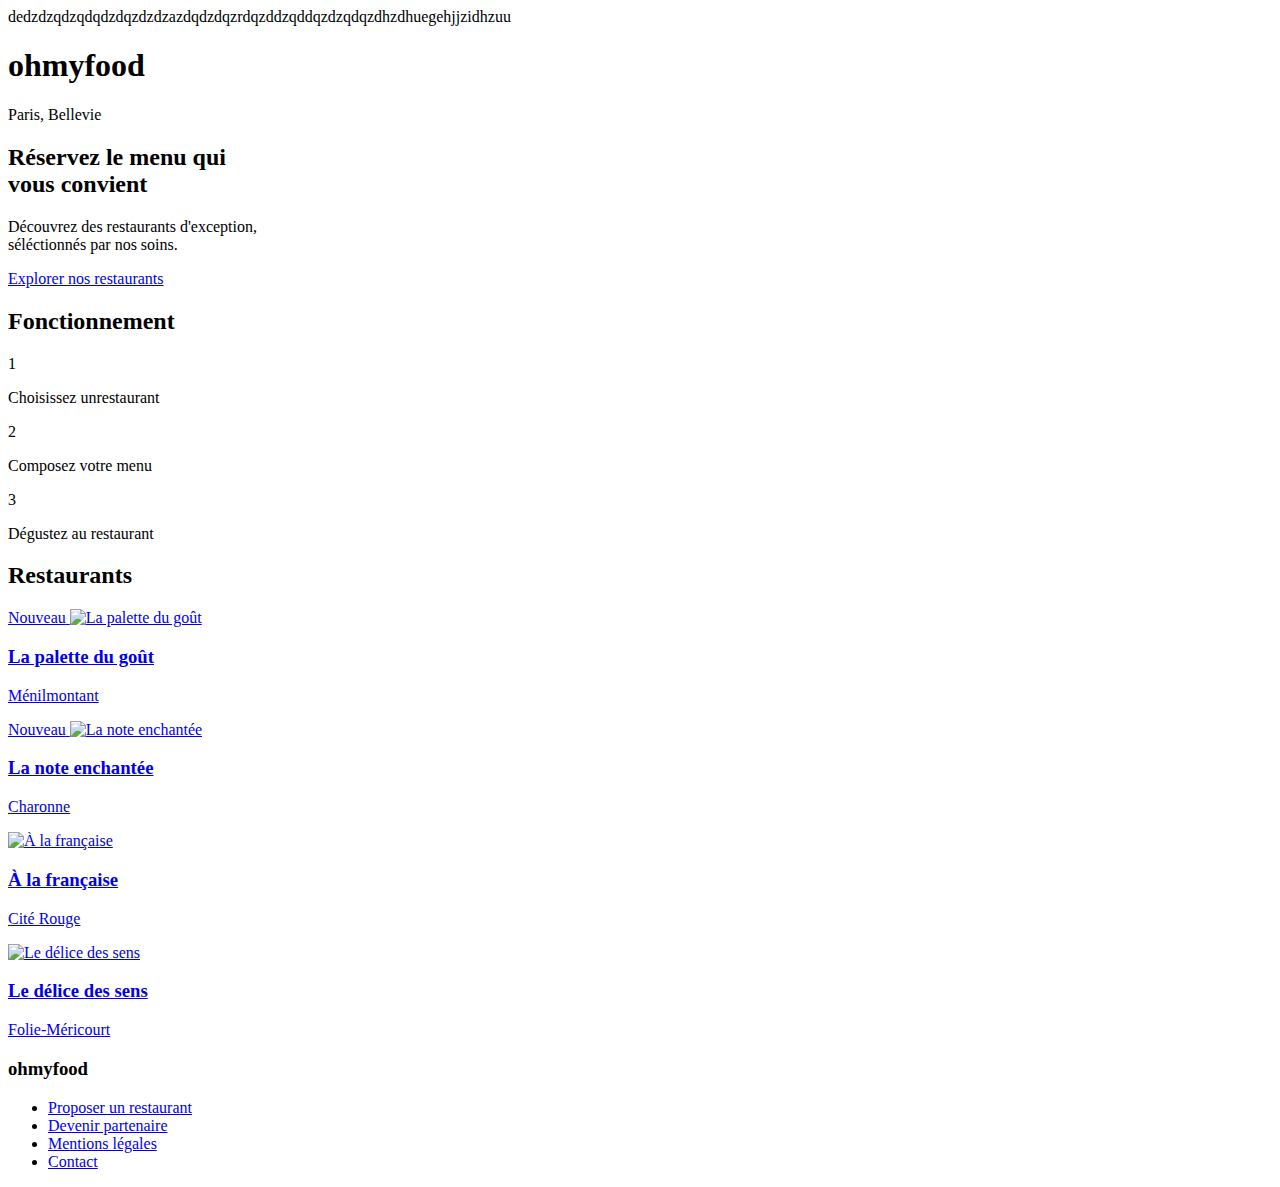
==== index.html @ f9470358 "changement index code" ====
<!DOCTYPE html>
<html lang="en">
  <head>
    <meta charset="UTF-8" />
    <meta name="viewport" content="width=device-width, initial-scale=1.0" />
    <title>Ohmyfood</title>
    <link rel="stylesheet" href="style.css" />
    <!-- <link rel="stylesheet" href="./SASS/styles.scss" /> -->
    <link rel="preconnect" href="https://fonts.googleapis.com" />
    <link rel="preconnect" href="https://fonts.gstatic.com" crossorigin />
    <link
      href="https://fonts.googleapis.com/css2?family=Raleway:wght@600&family=Roboto:wght@300&family=Shrikhand&display=swap"
      rel="stylesheet"
    />
    <link href="https://fonts.googleapis.com/css2?family=Roboto:wght@700&display=swap" rel="stylesheet" />

    <link
      rel="stylesheet"
      href="https://cdnjs.cloudflare.com/ajax/libs/font-awesome/6.2.1/css/all.min.css"
      integrity="sha512-MV7K8+y+gLIBoVD59lQIYicR65iaqukzvf/nwasF0nqhPay5w/9lJmVM2hMDcnK1OnMGCdVK+iQrJ7lzPJQd1w=="
      crossorigin="anonymous"
      referrerpolicy="no-referrer"
    />
  </head>
  <body>
    <!--Le Loader-->
    <div class="loader-top">
      <div class="dots">
        <span class="data">dedzdzqdzqdqdzdqzdzdzazdqdzdqzrdqzddzqddqzdzqdqzdhzdhuegehjjzidhzuu</span>
        <span class="data2"></span>
        <span class="data3"></span>
        <span class="data4"></span>
        <span class="data5"></span>
        <span class="data6"></span>
        <span class="data7"></span>
        <span class="data8"></span>
        <span class="data9"></span>
        <span class="data10"></span>
        <span class="data11"></span>
        <span class="data12"></span>
        <span class="data13"></span>
        <span class="data14"></span>
        <span class="data15"></span>
      </div>
    </div>

    <!--Header-->
    <header class="color">
      <div>
        <h1>ohmyfood</h1>
      </div>
    </header>
    <main>
      <!--Section Localisation-->
      <div class="location">
        <i class="fa-solid fa-location-dot"></i>
        Paris, Bellevie
      </div>
      <section class="menu-restaurant">
        <h2 class="menu-restaurant__title">Réservez le menu qui <br />vous convient</h2>
        <p class="menu-restaurant__subtitle">
          Découvrez des restaurants d'exception, <br />
          séléctionnés par nos soins.
        </p>
        <a class="btn" href="#cards">Explorer nos restaurants</a>
      </section>

      <!--Section Fonctionnement-->
      <section class="fonctionnement">
        <div class="fonctionnement__container">
          <h2>Fonctionnement</h2>
          <div class="fonctionnement__container-cards">
            <a class="btn-cards">
              <span class="fonctionnement__number">1</span>
              <i class="fa-solid fa-mobile-screen-button"></i>
              <p>Choisissez unrestaurant</p></a
            >

            <a class="btn-cards">
              <span class="fonctionnement__number">2</span>
              <i class="fa-solid fa-list"></i>
              <p>Composez votre menu</p></a
            >
            <a class="btn-cards">
              <span class="fonctionnement__number">3</span>
              <i class="fa-solid fa-store"></i>
              <p>Dégustez au restaurant</p></a
            >
          </div>
        </div>
      </section>

      <!--Section Restaurants-->
      <section class="restaurant exclude-bg-color" id="cards">
        <div class="restaurant__content">
          <h2>Restaurants</h2>
          <div class="container-menu">
            <article class="cards-menu">
              <a href="restaurants/la-palette-du-gout.html">
                <span class="cards-menu__card-new">Nouveau</span>
                <img src="assets/images/restaurants/jay-wennington-N_Y88TWmGwA-unsplash.jpg" alt="La palette du goût" />
                <div class="cards-menu__card-txt">
                  <h3 class="cards-menu__title">La palette du goût</h3>
                  <p class="cards-menu__subtitle">Ménilmontant</p>
                  <i class="fa-regular fa-heart empty-heart"></i>
                  <i class="fa-solid fa-heart full-heart"></i>
                </div>
              </a>
            </article>

            <article class="cards-menu">
              <a href="restaurants/la-note-enchantée.html">
                <span class="cards-menu__card-new">Nouveau</span>

                <img src="assets/images/restaurants/stil-u2Lp8tXIcjw-unsplash.jpg" alt="La note enchantée" />
                <div class="cards-menu__card-txt">
                  <h3 class="cards-menu__title">La note enchantée</h3>
                  <p class="cards-menu__subtitle">Charonne</p>
                  <i class="fa-regular fa-heart empty-heart"></i>
                  <i class="fa-solid fa-heart full-heart"></i>
                </div>
              </a>
            </article>

            <article class="cards-menu">
              <a href="restaurants/a-la-francaise.html">
                <img src="assets/images/restaurants/toa-heftiba-DQKerTsQwi0-unsplash.jpg" alt="À la française" />
                <div class="cards-menu__card-txt">
                  <h3 class="cards-menu__title">À la française</h3>
                  <p class="cards-menu__subtitle">Cité Rouge</p>
                  <i class="fa-regular fa-heart empty-heart"></i>
                  <i class="fa-solid fa-heart full-heart"></i>
                </div>
              </a>
            </article>

            <article class="cards-menu">
              <a href="restaurants/le-delice-des-sens.html">
                <img
                  src="assets/images/restaurants/louis-hansel-shotsoflouis-qNBGVyOCY8Q-unsplash.jpg"
                  alt="Le délice des sens"
                />
                <div class="cards-menu__card-txt">
                  <h3 class="cards-menu__title">Le délice des sens</h3>
                  <p class="cards-menu__subtitle">Folie-Méricourt</p>
                  <i class="fa-regular fa-heart empty-heart"></i>
                  <i class="fa-solid fa-heart full-heart"></i>
                </div>
              </a>
            </article>
          </div>
        </div>
      </section>
    </main>
    <!--Pied de page-->
    <footer>
      <div class="footer-container">
        <h3>ohmyfood</h3>
        <ul>
          <li><i class="fa-solid fa-utensils"></i><a class="icon" href="#"> Proposer un restaurant</a></li>
          <li><i class="fa-solid fa-handshake-angle"></i><a class="icon space" href="#">Devenir partenaire</a></li>
          <li><a href="#">Mentions légales</a></li>
          <li><a href="mailto:ohmyfood@gmail.com">Contact</a></li>
        </ul>
      </div>
    </footer>
  </body>
</html>
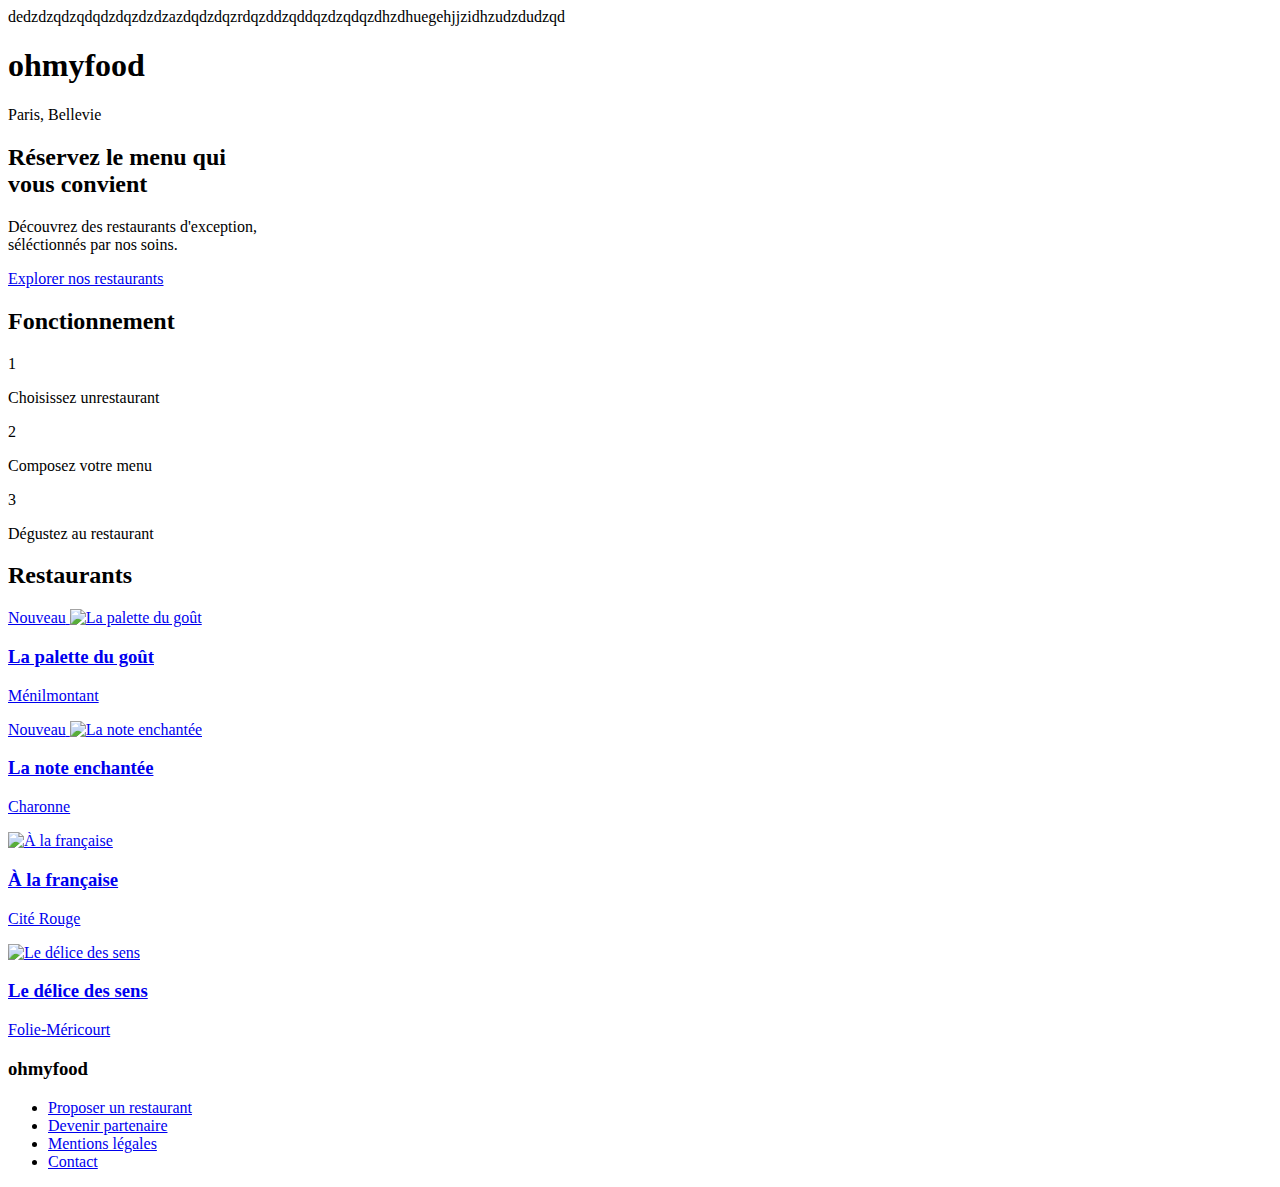
==== commit 87eaa805: "changement index code" ====
--- a/index.html
+++ b/index.html
@@ -26,7 +26,7 @@
     <!--Le Loader-->
     <div class="loader-top">
       <div class="dots">
-        <span class="data">dedzdzqdzqdqdzdqzdzdzazdqdzdqzrdqzddzqddqzdzqdqzdhzdhuegehjjzidhzuu</span>
+        <span class="data">dedzdzqdzqdqdzdqzdzdzazdqdzdqzrdqzddzqddqzdzqdqzdhzdhuegehjjzidhzudzdudzqd</span>
         <span class="data2"></span>
         <span class="data3"></span>
         <span class="data4"></span>
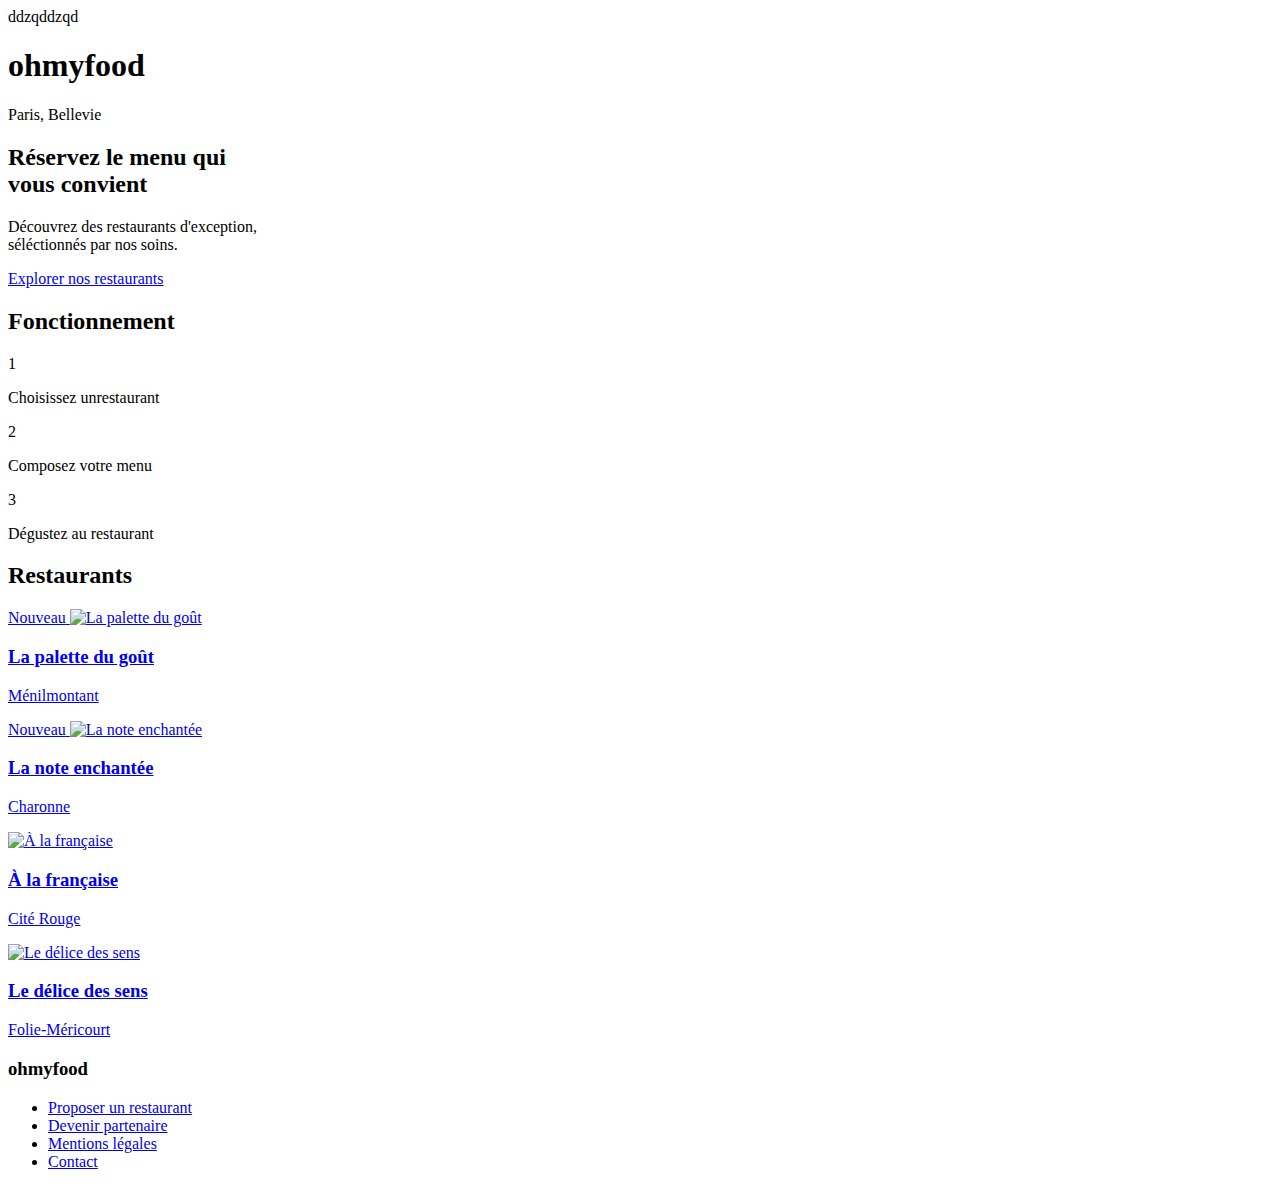
==== commit 11c76402: "changement index code" ====
--- a/index.html
+++ b/index.html
@@ -26,7 +26,7 @@
     <!--Le Loader-->
     <div class="loader-top">
       <div class="dots">
-        <span class="data">dedzdzqdzqdqdzdqzdzdzazdqdzdqzrdqzddzqddqzdzqdqzdhzdhuegehjjzidhzudzdudzqd</span>
+        <span class="data">ddzqddzqd</span>
         <span class="data2"></span>
         <span class="data3"></span>
         <span class="data4"></span>
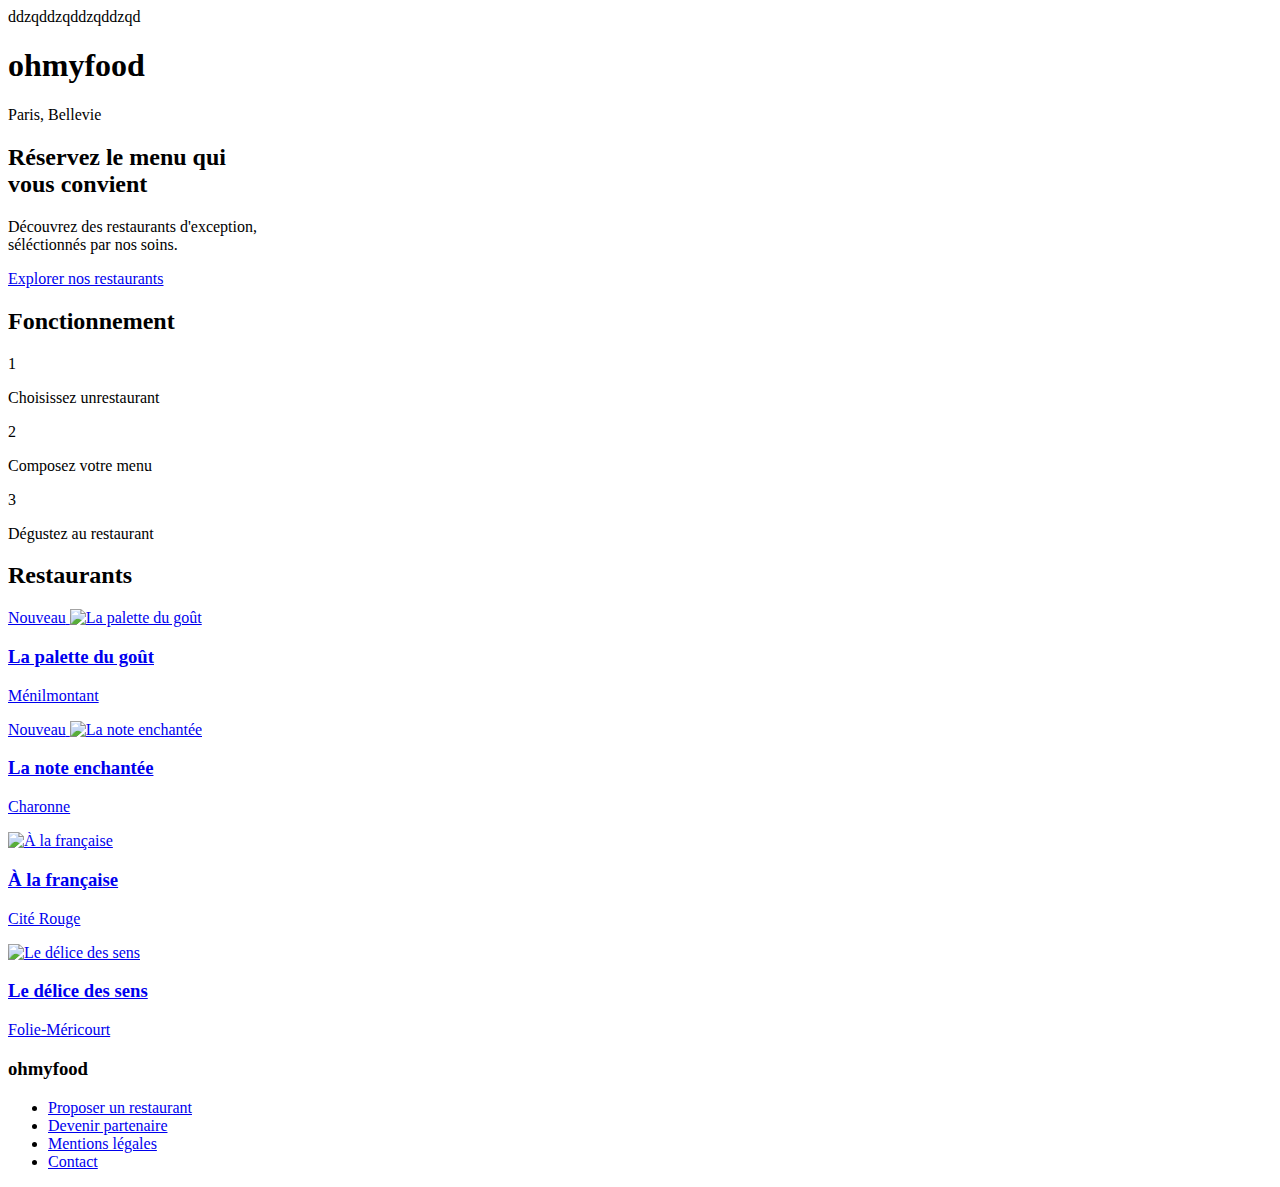
==== commit dfd92874: "changement index code" ====
--- a/index.html
+++ b/index.html
@@ -26,7 +26,7 @@
     <!--Le Loader-->
     <div class="loader-top">
       <div class="dots">
-        <span class="data">ddzqddzqd</span>
+        <span class="data">ddzqddzqddzqddzqd</span>
         <span class="data2"></span>
         <span class="data3"></span>
         <span class="data4"></span>
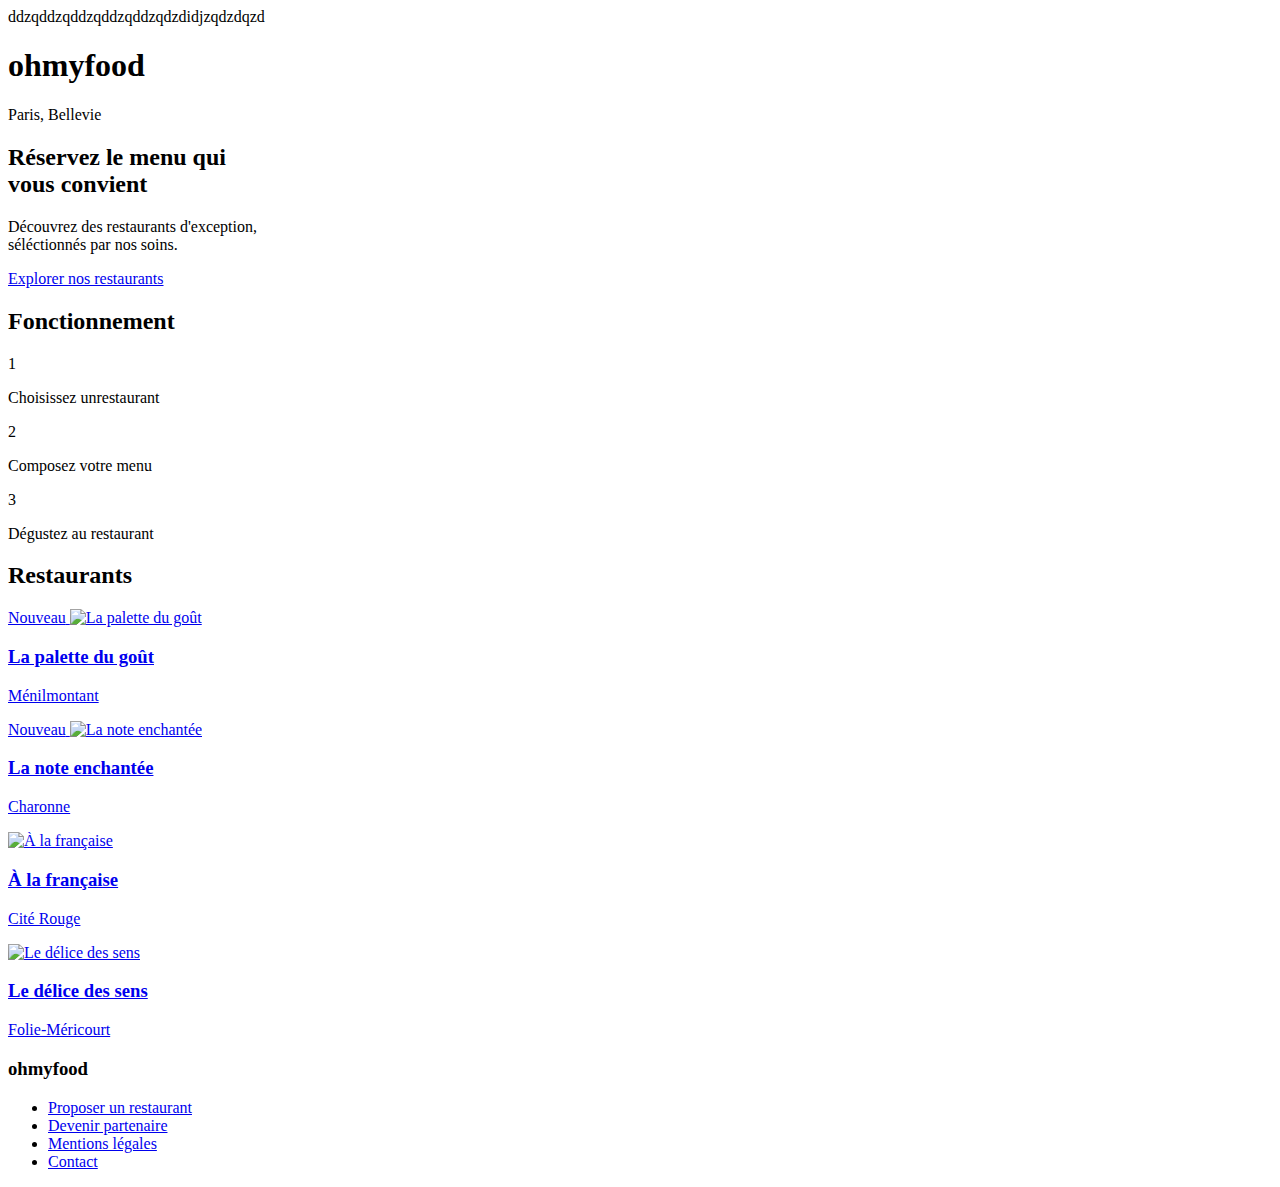
==== commit 7994fb44: "changement index code" ====
--- a/index.html
+++ b/index.html
@@ -26,7 +26,7 @@
     <!--Le Loader-->
     <div class="loader-top">
       <div class="dots">
-        <span class="data">ddzqddzqddzqddzqd</span>
+        <span class="data">ddzqddzqddzqddzqddzqdzdidjzqdzdqzd</span>
         <span class="data2"></span>
         <span class="data3"></span>
         <span class="data4"></span>
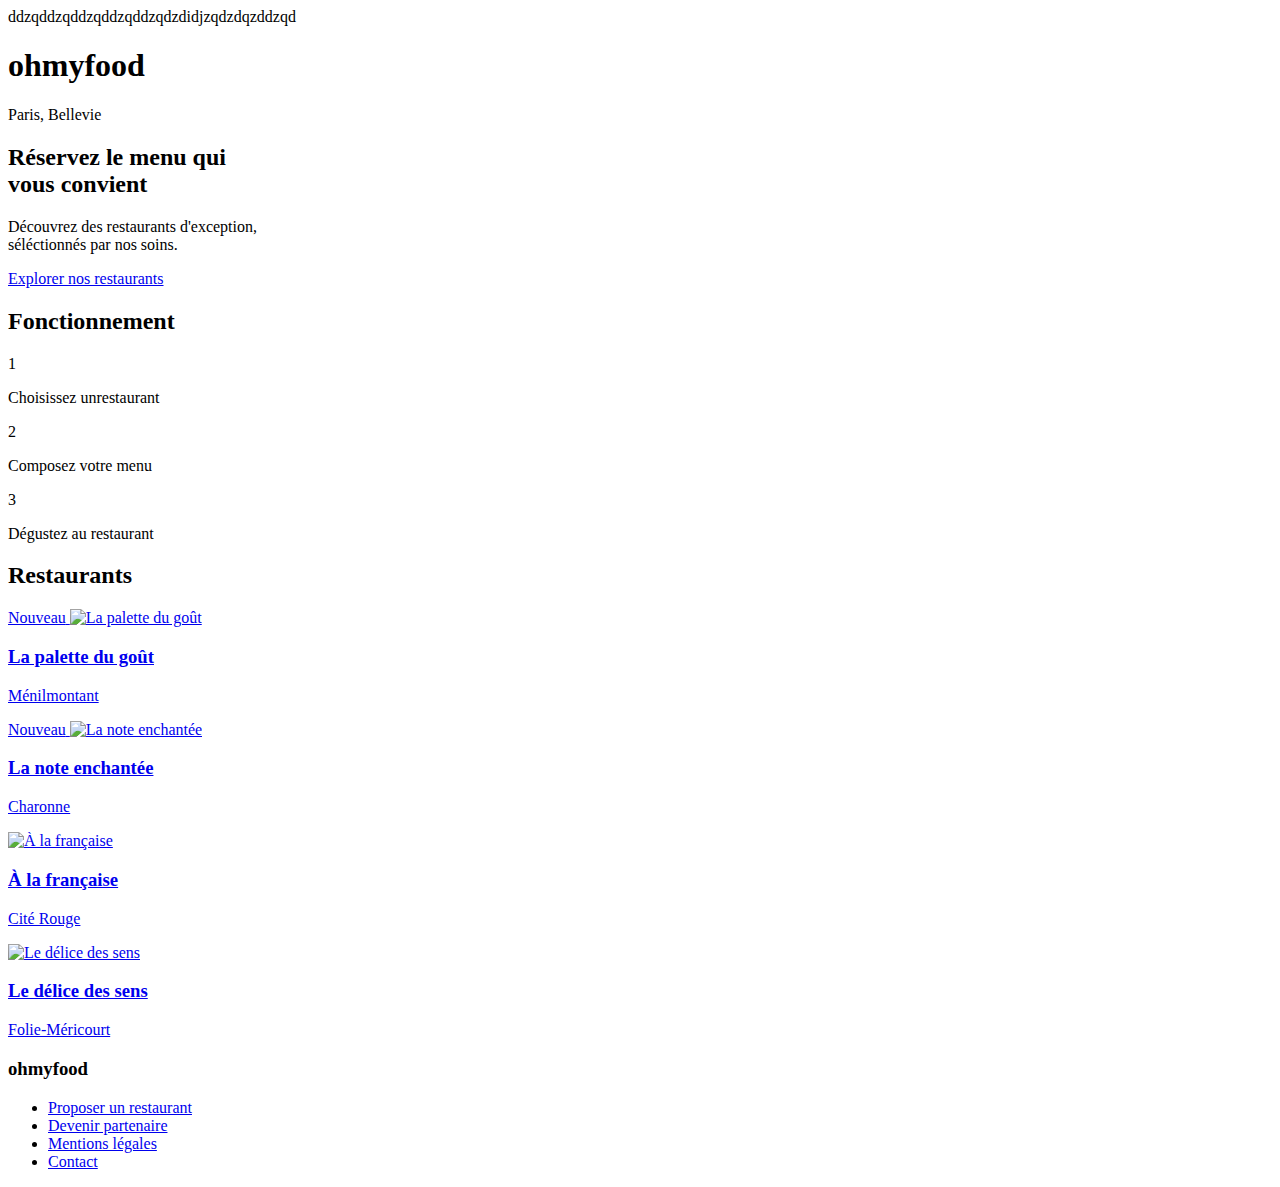
==== commit 63eb3513: "changement index code" ====
--- a/index.html
+++ b/index.html
@@ -26,7 +26,7 @@
     <!--Le Loader-->
     <div class="loader-top">
       <div class="dots">
-        <span class="data">ddzqddzqddzqddzqddzqdzdidjzqdzdqzd</span>
+        <span class="data">ddzqddzqddzqddzqddzqdzdidjzqdzdqzddzqd</span>
         <span class="data2"></span>
         <span class="data3"></span>
         <span class="data4"></span>
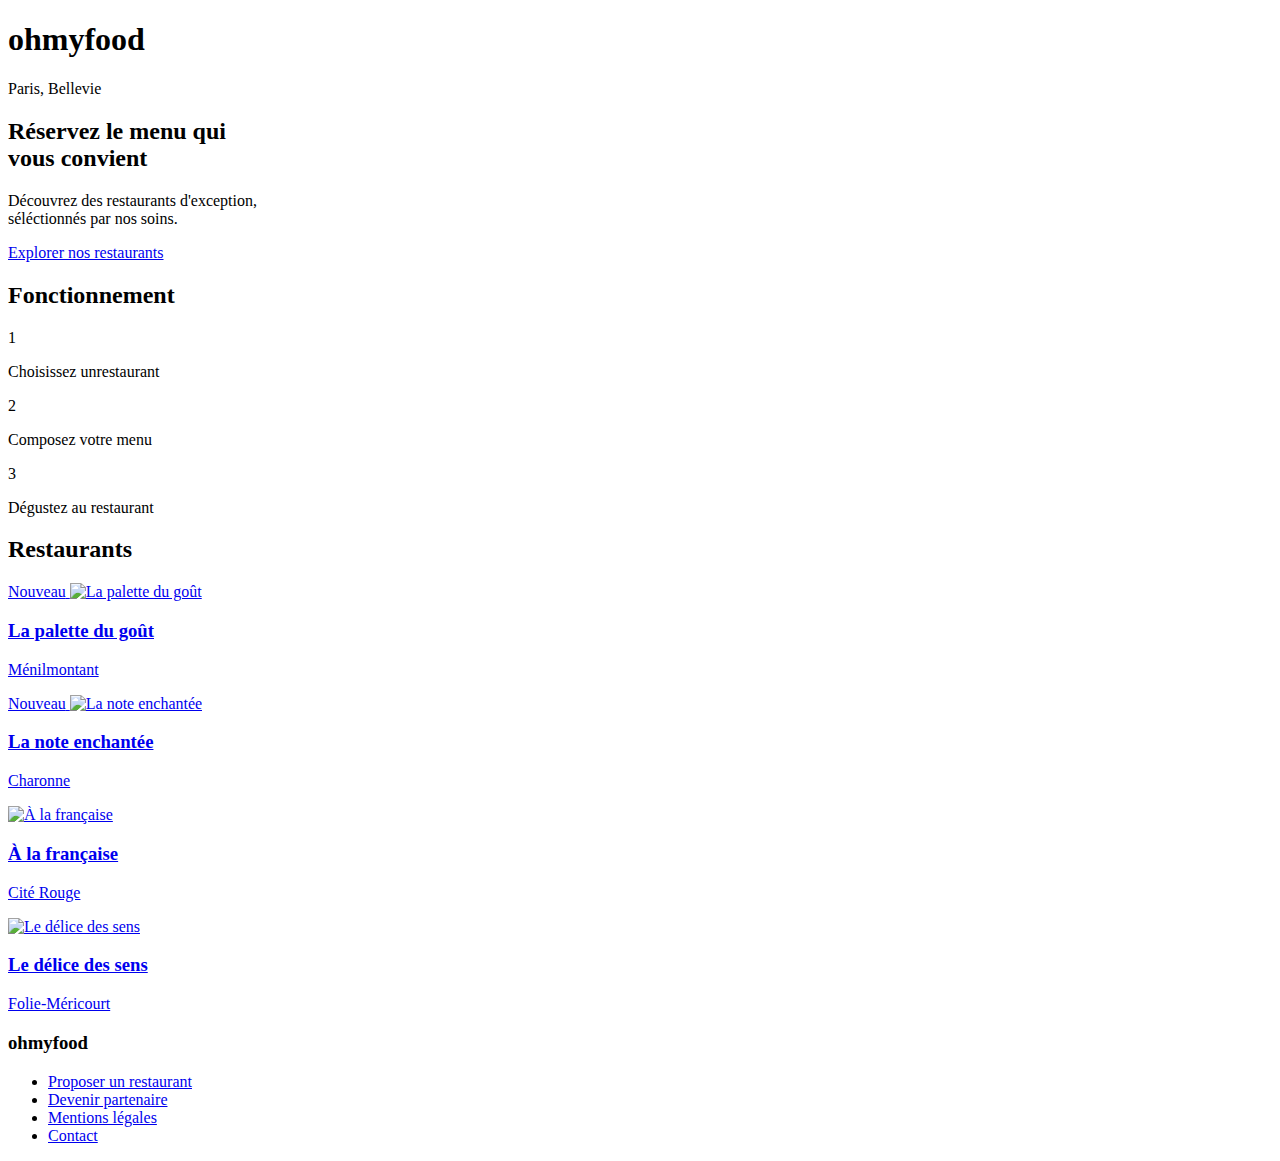
==== commit 23301f7f: "changement index code" ====
--- a/index.html
+++ b/index.html
@@ -26,7 +26,7 @@
     <!--Le Loader-->
     <div class="loader-top">
       <div class="dots">
-        <span class="data">ddzqddzqddzqddzqddzqdzdidjzqdzdqzddzqd</span>
+        <span class="data"></span>
         <span class="data2"></span>
         <span class="data3"></span>
         <span class="data4"></span>
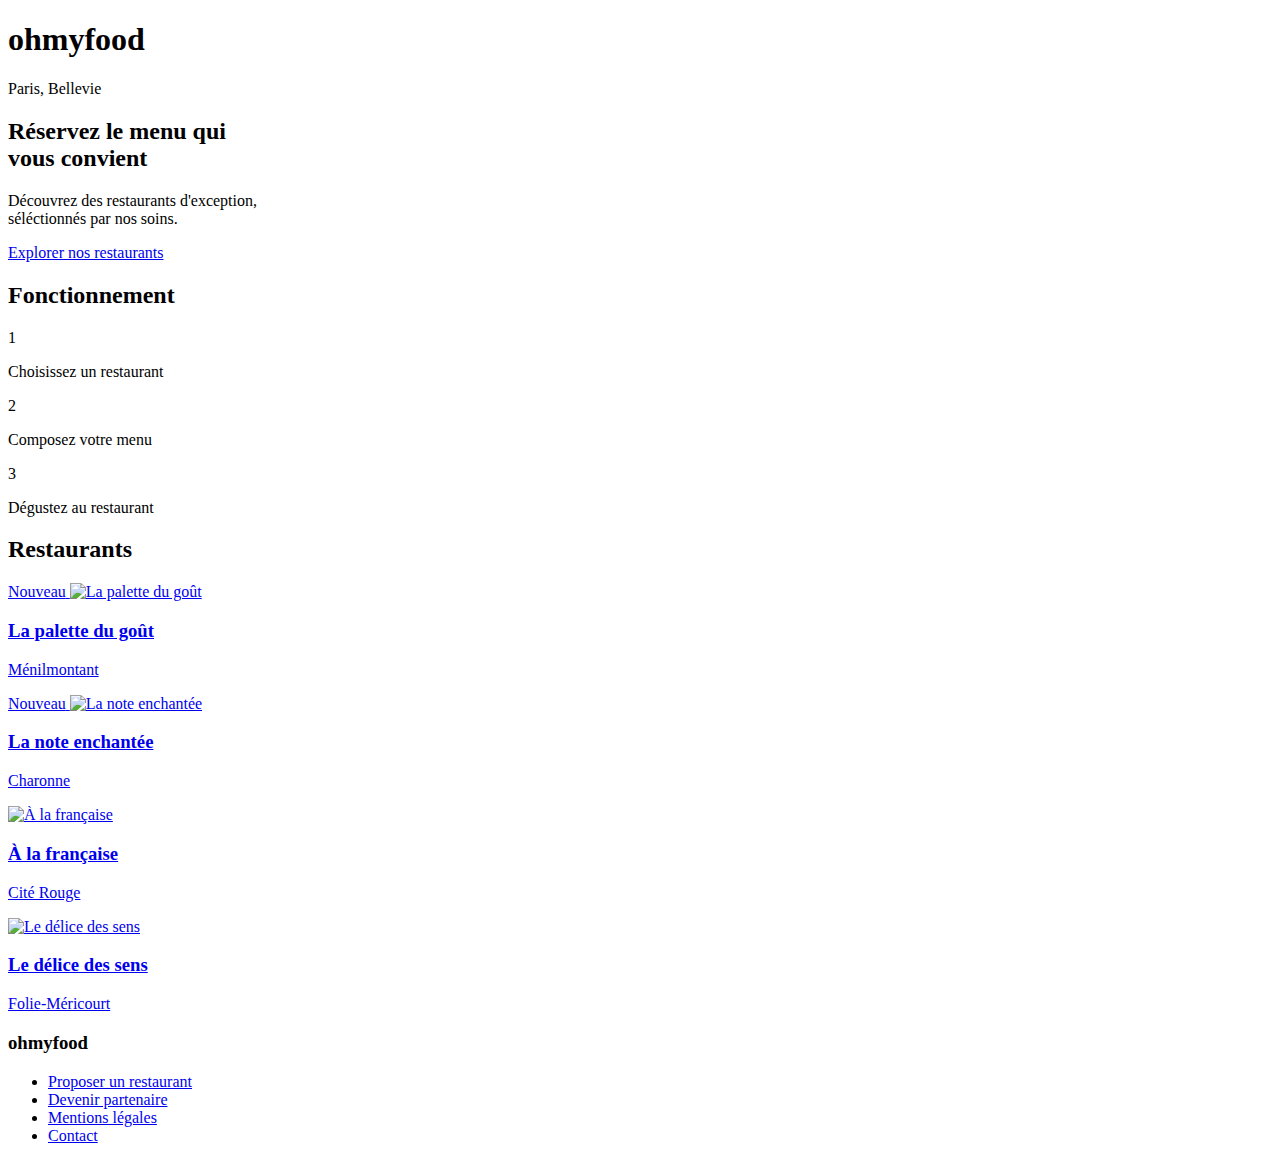
==== commit 30856c42: "changement index code" ====
--- a/index.html
+++ b/index.html
@@ -73,7 +73,7 @@
             <a class="btn-cards">
               <span class="fonctionnement__number">1</span>
               <i class="fa-solid fa-mobile-screen-button"></i>
-              <p>Choisissez unrestaurant</p></a
+              <p>Choisissez un restaurant</p></a
             >
 
             <a class="btn-cards">
